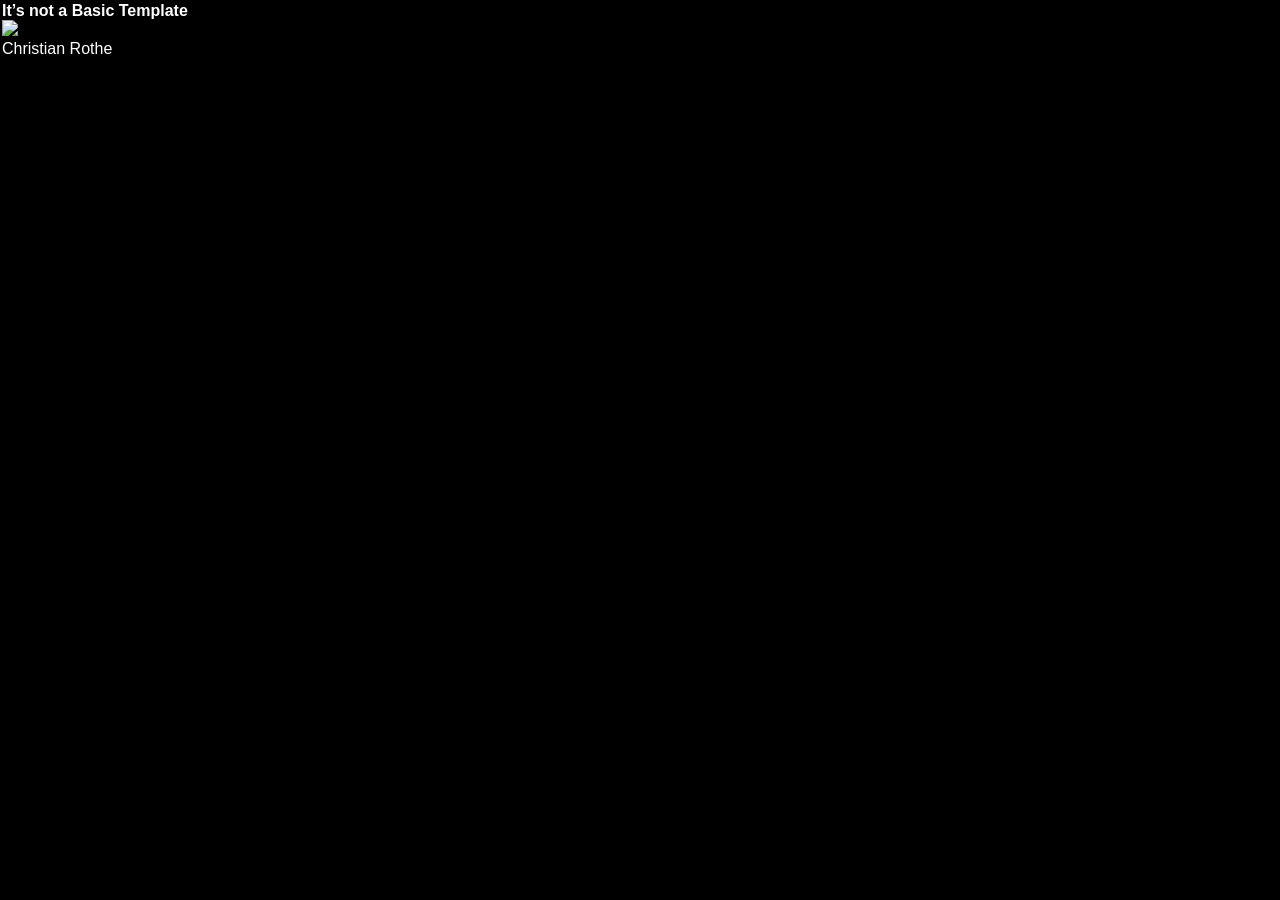
==== very_basic_template.html @ 19d62154 "Initial commit" ====
<!doctype html>
<html lang="de">
<head>
  <meta charset="utf-8">
  <meta name="viewport" content="width=device-width, initial-scale=1.0">
  <title>Very Basic Template</title>

  <link rel="stylesheet" href="/assets/css/fonts.css">
  <link rel="stylesheet" href="/assets/css/screen.css">


</head>


<body>

  <h1>It’s not a Basic Template</h1>



    


    <div class="katalog-grid">
      <div class="card">
        <div class="card-image">
          <img src="assets/img/dsdb25_01_1.jpg">
        </div>
        <div class="card-content">
          <div class="card-title">
            <p><Buchenwald/p>
          </div>
          <div class="card-author">Christian Rothe</div>
          
        </div>
      </div>
    </div>

</body>

</html>
---- assets/css/fonts.css ----
@font-face {
  font-family:Vinta;
  src:url(/assets/fonts/Vinta-SemiBold.woff2) format("woff2"),
  font-weight:400;
  font-style:normal;
}

@font-face {
  font-family:Vinta;
  src:url(/assets/fonts/Vinta-SemiBoldItalic.woff2) format("woff2"),
  font-weight:400;
  font-style:italic;
}

@font-face {
  font-family:DN Manuscript;
  src:url(/assets/fonts/DNManuscript.woff2) format("woff2"),
  font-weight:400;
}
---- assets/css/screen.css ----
*{
  margin: 0;
  padding: 0;
}

body {
  font-family: Verdana;
  padding: 2px;
  font-size: 16px;
}

h1{
  font-size: 1rem;
}

img{
  width: -webkit-fill-available;
}

.katalog-grid {
  display: grid;
  grid-template-columns: repeat(auto-fit, minmax(400px, 1fr));
}

@font-face {
  font-family: 'Neue Haas Grotesk Text Pro';
  src: url('fonts/NeueHaasGroteskTextPro-Medium.woff2') format('woff2');
  font-weight: 500; /* Medium */
  font-style: normal;
}

@font-face {
  font-family: 'Neue Haas Grotesk Text Pro';
  src: url('fonts/NeueHaasGroteskTextPro-Bold.woff2') format('woff2');
  font-weight: 700; /* Bold */
  font-style: normal;
}

* {
  margin: 0;
  padding: 0;
  box-sizing: border-box;
}

body {
  background-color: #000000;
  color: #ffffff;
  font-family: 'Neue Haas Grotesk Text Pro', -apple-system, sans-serif;
  font-weight: 500;
  overflow-x: hidden;
}

a {
  color: inherit;
  text-decoration: none;
}

.container {
  display: flex;
  min-height: 100vh;
  padding: 40px;
}

.sidebar {
  width: 300px;
  position: fixed;
  left: 40px;
  top: 40px;
  text-align: right; 
  z-index: 10;
}

.content-grid {
  margin-left: auto;
  display: grid;
  grid-template-columns: repeat(4, 180px); 
  gap: 40px;
  justify-content: end; 
  align-items: start;
}

.site-title {
  font-weight: 700; 
  font-size: 24px;
  line-height: 1.1;
  margin-bottom: 30px;
  letter-spacing: -0.02em;
}

.sub-title {
  font-weight: 700;
  font-size: 14px;
  display: block;
  margin-top: 20px;
  margin-bottom: 10px;
  color: #666; 
}

.menu ul {
  list-style: none;
}

.menu li {
  font-weight: 500;
  font-size: 16px;
  line-height: 1.4;
  margin-bottom: 4px;
}

.menu li.active a,
.menu li a:hover {
  color: #00ff00; 
}

.grid-item {
  display: flex;
  flex-direction: column;
}

.image-wrapper {
  width: 100%;
  height: 240px; 
  background-color: #111;
  overflow: hidden;
  margin-bottom: 12px;
}

.image-wrapper img {
  width: 100%;
  height: 100%;
  object-fit: cover;
  filter: grayscale(100%);
  transition: filter 0.3s ease;
}

.grid-item:hover img {
  filter: grayscale(0%);
}

.green-tint {
  position: relative;
  background-color: #00ff00;
}
.green-tint img {
  mix-blend-mode: multiply;
  filter: grayscale(0%);
}

.item-info {
  font-weight: 500;
  font-size: 13px;
  line-height: 1.3;
}

.item-title {
  color: #ffffff;
}

.item-desc {
  color: #888888;
}
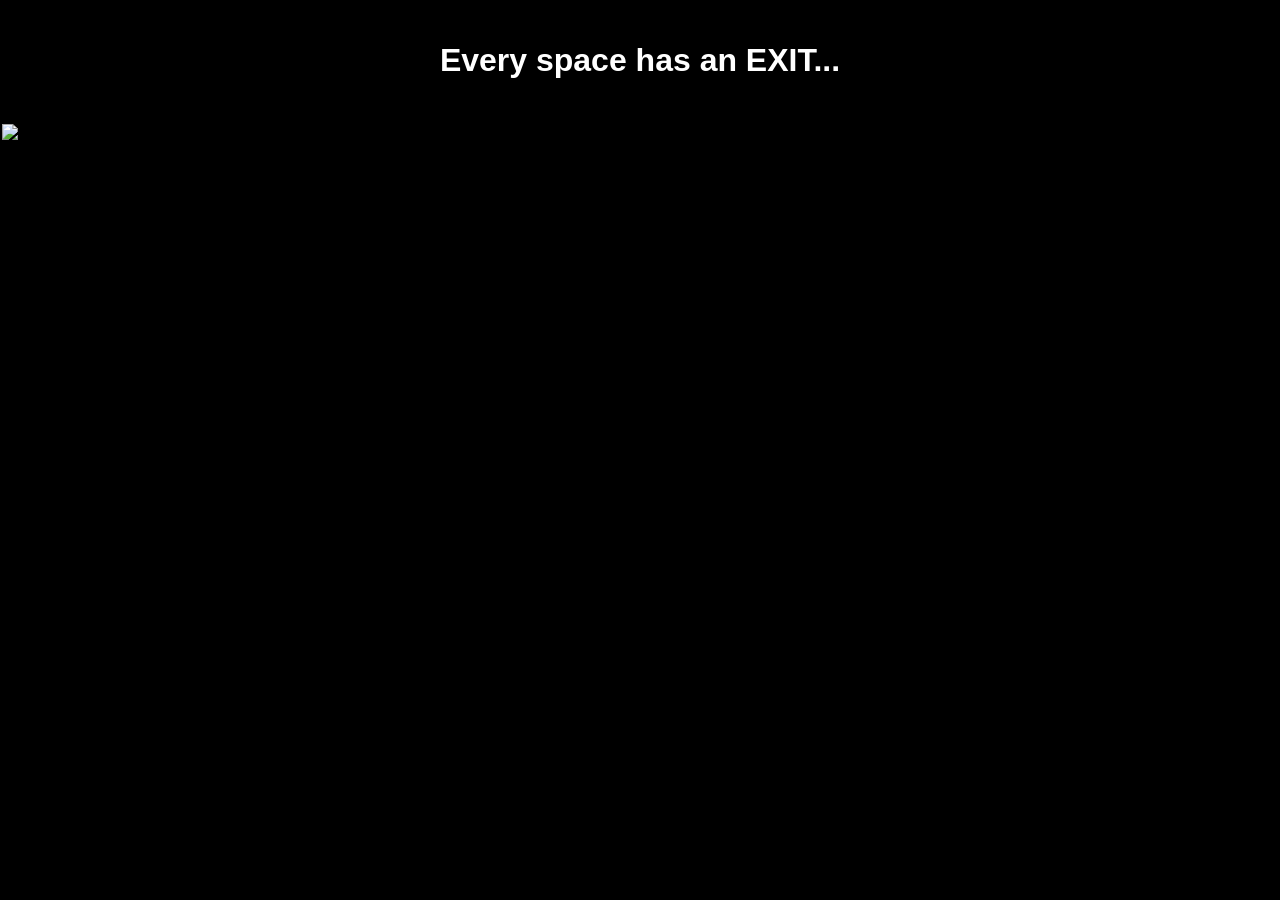
==== commit 82ea5a49: "Update very_basic_template.html" ====
--- a/very_basic_template.html
+++ b/very_basic_template.html
@@ -4,7 +4,7 @@
 <head>
   <meta charset="utf-8">
   <meta name="viewport" content="width=device-width, initial-scale=1.0">
-  <title>Very Basic Template</title>
+  <title>Every space has an EXIT...</title>
 
   <link rel="stylesheet" href="/assets/css/fonts.css">
   <link rel="stylesheet" href="/assets/css/screen.css">
@@ -15,7 +15,7 @@
 
 <body>
 
-  <h1>It’s not a Basic Template</h1>
+  <h1>Every space has an EXIT...</h1>
 
 
 
--- a/assets/css/screen.css
+++ b/assets/css/screen.css
@@ -25,15 +25,15 @@
 @font-face {
   font-family: 'Neue Haas Grotesk Text Pro';
   src: url('fonts/NeueHaasGroteskTextPro-Medium.woff2') format('woff2');
-  font-weight: 500; /* Medium */
+  font-weight: 500;
   font-style: normal;
 }
 
 @font-face {
   font-family: 'Neue Haas Grotesk Text Pro';
   src: url('fonts/NeueHaasGroteskTextPro-Bold.woff2') format('woff2');
-  font-weight: 700; /* Bold */
-  font-style: normal;
+  font-weight: 700;
+  font-style: bold;
 }
 
 * {
@@ -133,6 +133,14 @@
   transition: filter 0.3s ease;
 }
 
+.grid-container {
+    margin-top: 40px !important;
+}
+
+.title-bar, header {
+    margin-bottom: 40px !important;
+}
+
 .grid-item:hover img {
   filter: grayscale(0%);
 }
@@ -159,3 +167,113 @@
 .item-desc {
   color: #888888;
 }
+h1 {
+    margin-bottom: 100px;
+    font-family: 'NeueHaasGroteskTextPro-Bold', sans-serif; 
+    font-weight: 700; 
+    font-size: 32px; 
+    text-align:center;
+    margin-top: 40px;
+    margin-bottom: 40px;
+}
+
+.katalog-grid div {
+}
+.katalog-grid div {
+    font-size: 20px !important;   
+    font-weight: bold !important; 
+    color: #00FF88 !important;    
+    line-height: 1.4 !important;
+}
+
+
+.katalog-grid div br + text,
+.katalog-grid div br + span,
+.katalog-grid div:contains("undefined"),
+.katalog-grid div {
+
+}
+
+.katalog-grid div p:nth-of-type(2),
+.katalog-grid div span:nth-of-type(2) {
+    display: none !important;
+}
+
+.katalog-grid {
+    margin-top: 40px;
+}
+.main-layout {
+    display: flex;
+    align-items: flex-start;
+    max-width: 1600px;
+    margin: 0 auto;
+    padding: 60px 40px;
+    gap: 50px;
+}
+
+.sidebar {
+    width: 25%;
+    position: sticky;
+    top: 60px; 
+    height: calc(100vh - 120px);
+    overflow-y: auto;
+    padding-right: 20px;
+}
+
+.sidebar::-webkit-scrollbar {
+    width: 0px;
+}
+
+.sidebar .title {
+    font-size: 24px;          
+    font-weight: 800;         
+    line-height: 1.4;
+    text-transform: none;     
+    letter-spacing: 0em;      
+    margin-bottom: 40px;      
+    text-align: left;
+    white-space: nowrap;      
+}
+#country-menu {
+    list-style: none;
+    padding: 0;
+    margin: 0;
+}
+
+.menu-item {
+    font-size: 14px;
+    letter-spacing: 0.05em;
+    text-transform: uppercase;
+    cursor: pointer;
+    padding: 6px 0;
+    color: #666666; 
+    transition: color 0.15s ease;
+}
+
+
+.menu-item:hover, 
+.menu-item.active {
+    color: #00FF88; 
+    font-weight: bold;
+}
+
+.content-area {
+    width: 75%;
+}
+
+.katalog-grid {
+    display: grid;
+    grid-template-columns: repeat(auto-fill, minmax(280px, 1fr));
+    gap: 30px;
+}
+
+.card-title {
+    font-size: 14px;
+    font-weight: bold;
+    color: #ffffff;
+    margin-top: 10px;
+}
+
+.card-author {
+    display: none; 
+}
